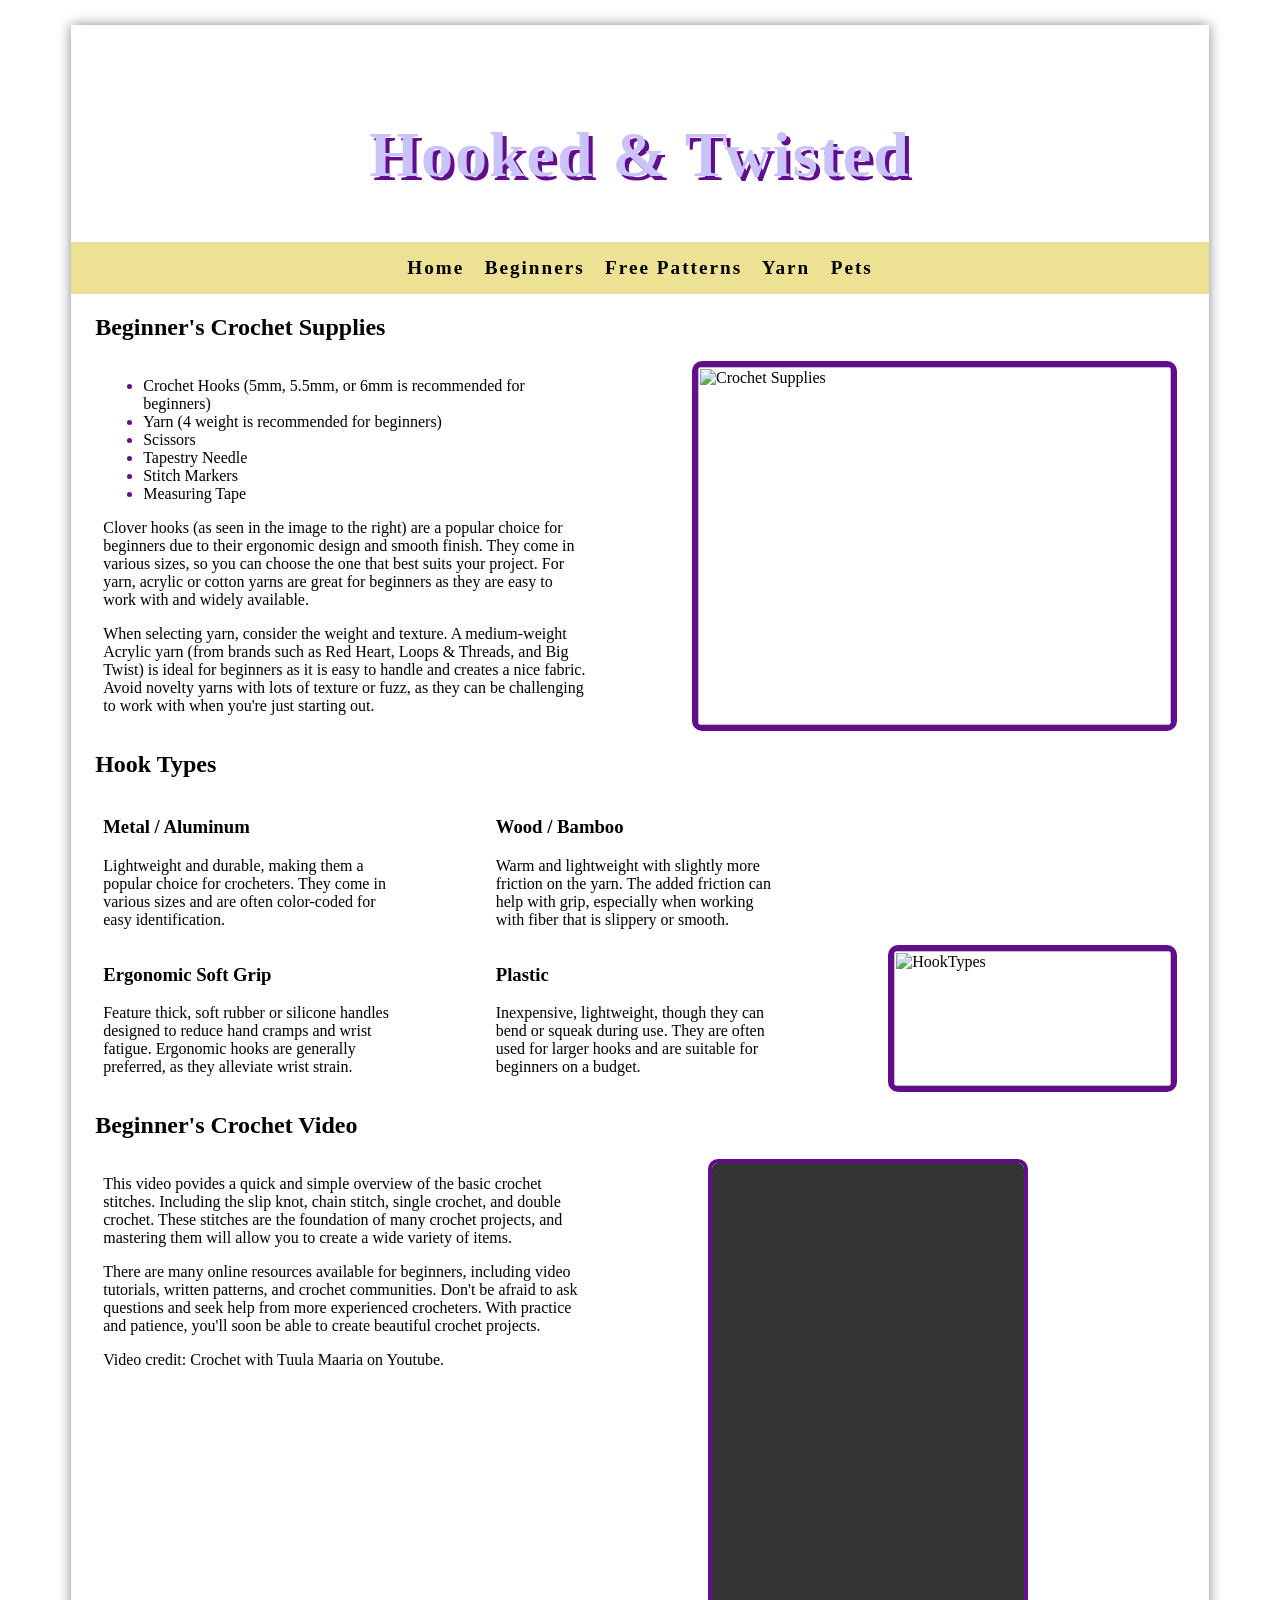
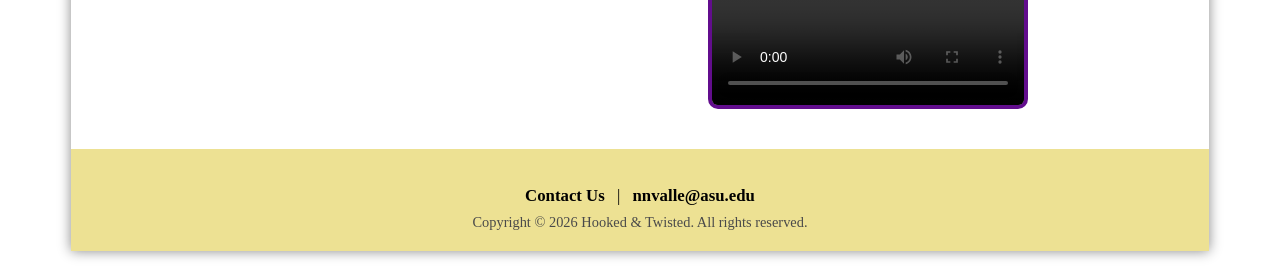
==== beginners.html @ efac08d8 "Updated Files" ====
<html lang="en">

<head>
    <meta charset="UTF-8">
    <Title>Hooked & Twisted</Title>
    <link rel="stylesheet" href="hooked.css">
</head>

<body>
    <div id="wrapper">
        <header>
            <h1><a href="index.html">Hooked & Twisted</a></h1>
        </header>
        <nav>
            <b>
                <a href="index.html">Home</a> &nbsp;
                <a href="beginners.html">Beginners</a> &nbsp;
                <a href="freepatterns.html">Free Patterns</a> &nbsp;
                <a href="yarn.html">Yarn</a> &nbsp;
                <a href="pets.html">Pets</a>
            </b>
        </nav>
        <main>
            <h2>Beginner's Crochet Supplies</h2>
            <div class="flowBeginner">
                <section>
                    <ul>
                        <li>Crochet Hooks (5mm, 5.5mm, or 6mm is recommended for beginners)</li>
                        <li>Yarn (4 weight is recommended for beginners)</li>
                        <li>Scissors</li>
                        <li>Tapestry Needle</li>
                        <li>Stitch Markers</li>
                        <li>Measuring Tape</li>
                    </ul>
                    <p>
                        Clover hooks (as seen in the image to the right) are a popular choice for beginners due to their
                        ergonomic design and smooth finish. They come in various sizes, so you can choose the one that
                        best suits your project. For yarn, acrylic or cotton yarns are great for beginners as they are
                        easy to work with and widely available.
                    </p>

                    <p>
                        When selecting yarn, consider the weight and texture. A medium-weight Acrylic yarn (from brands
                        such as Red Heart, Loops & Threads, and Big Twist) is ideal for beginners as it is easy to
                        handle and creates a nice fabric. Avoid novelty yarns with lots of texture or fuzz, as they can
                        be challenging to work with when you're just starting out.
                    </p>
                </section>
                <section>
                    <img class="supplies-image" src="beginners.jpg" alt="Crochet Supplies">
                </section>


            </div>
            <h2>Hook Types</h2>
            <div class="flowBeginner">
                <section>
                    <h3><strong>Metal / Aluminum</strong></h3>
                    <p> Lightweight and durable, making them a popular choice for crocheters. They come
                        in various sizes and are often color-coded for easy identification.
                    </p>
                </section>
                <section>
                    <h3><strong>Wood / Bamboo</strong></h3>
                    <p> Warm and lightweight with slightly more friction on the yarn. The added friction can help with
                        grip, especially when working with fiber that is slippery or smooth.
                    </p>
                </section>
                <section>
                    
                </section>
            </div>
            <div class="flowBeginner">
                <section>
                    <h3><strong>Ergonomic Soft Grip</strong></h3>
                    <p> Feature thick, soft rubber or silicone handles designed to reduce hand cramps and wrist fatigue.
                        Ergonomic hooks are generally preferred, as they alleviate wrist strain.
                    </p>
                </section>
                <section>
                    <h3><strong>Plastic</strong></h3>
                    <p> Inexpensive, lightweight, though they can bend or squeak during use. They are often used for
                        larger hooks and are suitable for beginners on a budget.
                    </p>
                </section>
                <section>
                    <img class="hooks-image" src="hookTypes.jpg" alt="HookTypes">
                </section>
            </div>
        
    <h2>Beginner's Crochet Video</h2>
    <div class="flowBeginner">
        <section>

            <p>
                This video povides a quick and simple overview of the basic crochet stitches. Including the slip
                knot, chain stitch, single crochet, and double crochet. These stitches are the foundation of
                many crochet projects, and mastering them will allow you to create a wide variety of items.
            </p>

            <p>
                There are many online resources available for beginners, including video tutorials, written
                patterns, and crochet communities. Don't be afraid to ask questions and seek help from more
                experienced crocheters. With practice and patience, you'll soon be able to create beautiful
                crochet projects.
            </p>

            <p>
                Video credit: Crochet with Tuula Maaria on Youtube.
            </p>
        </section>
        <section>
            <video width="320" height="550" controls>
                <source src="beginnersvideo.mp4" type="video/mp4">
            </video>
        </section>




    </div>

    </main>
    <footer>
        <p>
            <a href="contact.html">Contact Us</a> |
            <a href="mailto:nnvalle@asu.edu">nnvalle@asu.edu</a>
        </p>
        <p>Copyright &copy; 2026 Hooked & Twisted. All rights reserved.</p>
    </footer>
    </div>
</body>

</html>
---- hooked.css ----
header {
    background-image: url(yarnHero.jpg);
    background-size: cover;
    color: #cac3f9;
    text-shadow: 4px 4px #620d8d;
    text-align: center;
    padding: 50px;
    font-size: 200%;
    letter-spacing: 2px;
}
header h1 a {
    color: inherit;
    text-decoration: none;
}
nav {
    font-weight: bold;
    padding: 15px;
    font-size: 120%;
    text-align: center;
    background-color: #ede193;
    letter-spacing: 2px;

}

nav ul {
    list-style: none;
    margin: 0%;
    padding-left: 0%;
    font-size: 1.2em;

}

nav a {
    text-decoration: none;
}

nav a:link {
    color: #000000;
}

nav a:visited {
    color: #040316;
}

nav a:hover {
    color: #edb6e3;
}

nav li {
    border-bottom: 1px solid darkblue;
}

body {
    background-color: #ffffff;
    color: #000000;
    font-family: Georgia, "Times New Roman", Times, serif;

}

h1 {
    margin-bottom: 0;
}

#yarnhero {
    height: 250px;
    background-image: url(yarnHero.jpg);
    background-size: cover;
    background-position: center;
    background-repeat: no-repeat;
}

#wrapper {
    width: 90%;
    max-width: 1800px;
    margin: 25px auto;
    background-color: #FFFFFF;
    box-shadow: 0 0 12px #888888;
}

section {
    margin-right: 2em;
    margin-left: 2em;
    flex: 1;
}

.flowBeginner {
    display: flex;
    flex-direction: row;
    gap: 40px;
    
}
.flowBeginner img {
    width: 100%;
    height: auto;
    
}

footer {
    background-color: #ede193;
    text-align: center;
    padding: 20px 10px;
    margin-top: 40px;
    font-family: inherit;
}


footer p:first-child {
    margin-bottom: 8px;
    font-size: 1.05em;
}

footer a {
    color: #000000;

    font-weight: bold;
    text-decoration: none;
    margin: 0 8px;
}

footer a:hover {
    color: #edb6e3;
    text-decoration: underline;
}

footer p:last-child {
    margin: 0;
    font-size: 0.9em;
    color: #4a4a4a;

}

.gallery-container {
    display: flex;
    justify-content: center;
    gap: 25px;
    padding: 40px 20px;
    max-width: 1200px;
    margin: 0 auto;
}


.card {
    background-color: #CAC3F9;
    border-radius: 16px;
    padding: 16px;
    flex: 1;
    display: flex;
    flex-direction: column;
    align-items: center;
    box-shadow: 0 4px 12px rgba(0, 0, 0, 0.08);
    overflow: hidden;
}


.card img {
    width: 100%;
    height: 200px;
    object-fit: cover;
    border-radius: 10px;
}

.card h2 {
    color: #FFFFFF;
    margin-top: 14px;
    margin-bottom: 6px;
    font-size: 1.25rem;
    font-weight: bold;
    text-align: center;
}

.card p {
    color: #333333;
    margin-top: 10px;
    margin-bottom: 10px;
    font-size: 1rem;
    line-height: 1.4;
}

table {
    border: 2px solid #edb6e3;
    border-collapse: collapse;
    margin: 0 auto;
    width: 80%;
}

td {
    padding: 0.5em;
    border: 2px solid #edb6e3;
    text-align: center;
}

th {
    padding: 0.5em;
    border: 2px solid #edb6e3;
}

tr:nth-of-type(odd) {
    background-color: #edb6e3;
}

tr {
    color: #000000;
}

.textLeft {
    text-align: left;

}

.textCenter {
    text-align: center;
    color: #000000;
}

.yarnlabel {
    margin-top: 20px;
    border: 6px solid #edb6e3;
    border-radius: 10px;
     max-width: 100%;  
     height: auto;    
}


.yarnlabelText {
    font-size: 1.2em;
    color: #000000;
    text-align: left;
    line-height: 1.5;
    font-weight: normal;
}

main h2 {
    margin-left: 1em;

}

main li::marker {
    color: #620d8d;
}

video {
    border: 4px solid #620d8d;
    border-radius: 10px;
    margin-left: 1em;
}

.supplies-image {
    width: 480px;
    height: 380px;
    object-fit: cover;

    border: 6px solid #620d8d;
    border-radius: 10px;
}

.hooks-image {
    width: 450px;
    height: 380px;
    border: 6px solid #620d8d;
    border-radius: 10px;
}

#petsTitle {
    text-align: center;
    margin-top: 20px;
    margin-bottom: 20px;
}

#freepatternsTitle {
    text-align: center;
    margin-top: 20px;
    margin-bottom: 20px;
}

#homeTitle {
    text-align: center;
    margin-top: 20px;
    margin-bottom: 20px;
}

.contactForm {
    max-width: 700px;
    
    margin: 30px auto;
    padding: 24px;
    border: 2px solid #620d8d;
    border-radius: 10px;
    background-color: #cac3f9;
}

.contactForm h2 {
    margin-top: 0;
    color: #2d1b4e;
}


.form-content {
    display: flex;
    flex-direction: row;
    align-items: center;

    gap: 24px;
    
}

form {
    flex: 1;
    display: flex;
    flex-direction: column;
}

input,
select,
textarea {
    margin-bottom: 1em;
    width: 100%;
    padding: 8px;
    border: 1px solid #620d8d;
    border-radius: 6px;
    box-sizing: border-box;
}

.form-image {
    flex: 0 0 220px;
    text-align: center;
}

.form-image img {
    width: 100%;
    height: auto;
    object-fit: contain;
    border-radius: 8px;
}

textarea {
    resize: none;
    font-family: georgia, "Times New Roman", Times, serif;
}


.submit-btn {
    background-color: #620d8d;
    color: white;
    padding: 10px 16px;
    border: none;
    border-radius: 6px;
    font-weight: bold;
    cursor: pointer;
}

.submit-btn:hover {
    background-color: #4a096c;
}
.yarnPage {
    display: flex;
    flex-direction: row;
}
@media (max-width: 800px) {
    .form-content {
        flex-direction: column;
    }

    .gallery-container {
        flex-direction: column;
    }

    .flowBeginner {
        flex-direction: column;
    }
    .yarnPage {
        flex-direction: column;
    }
}

* {
    box-sizing: border-box;

}
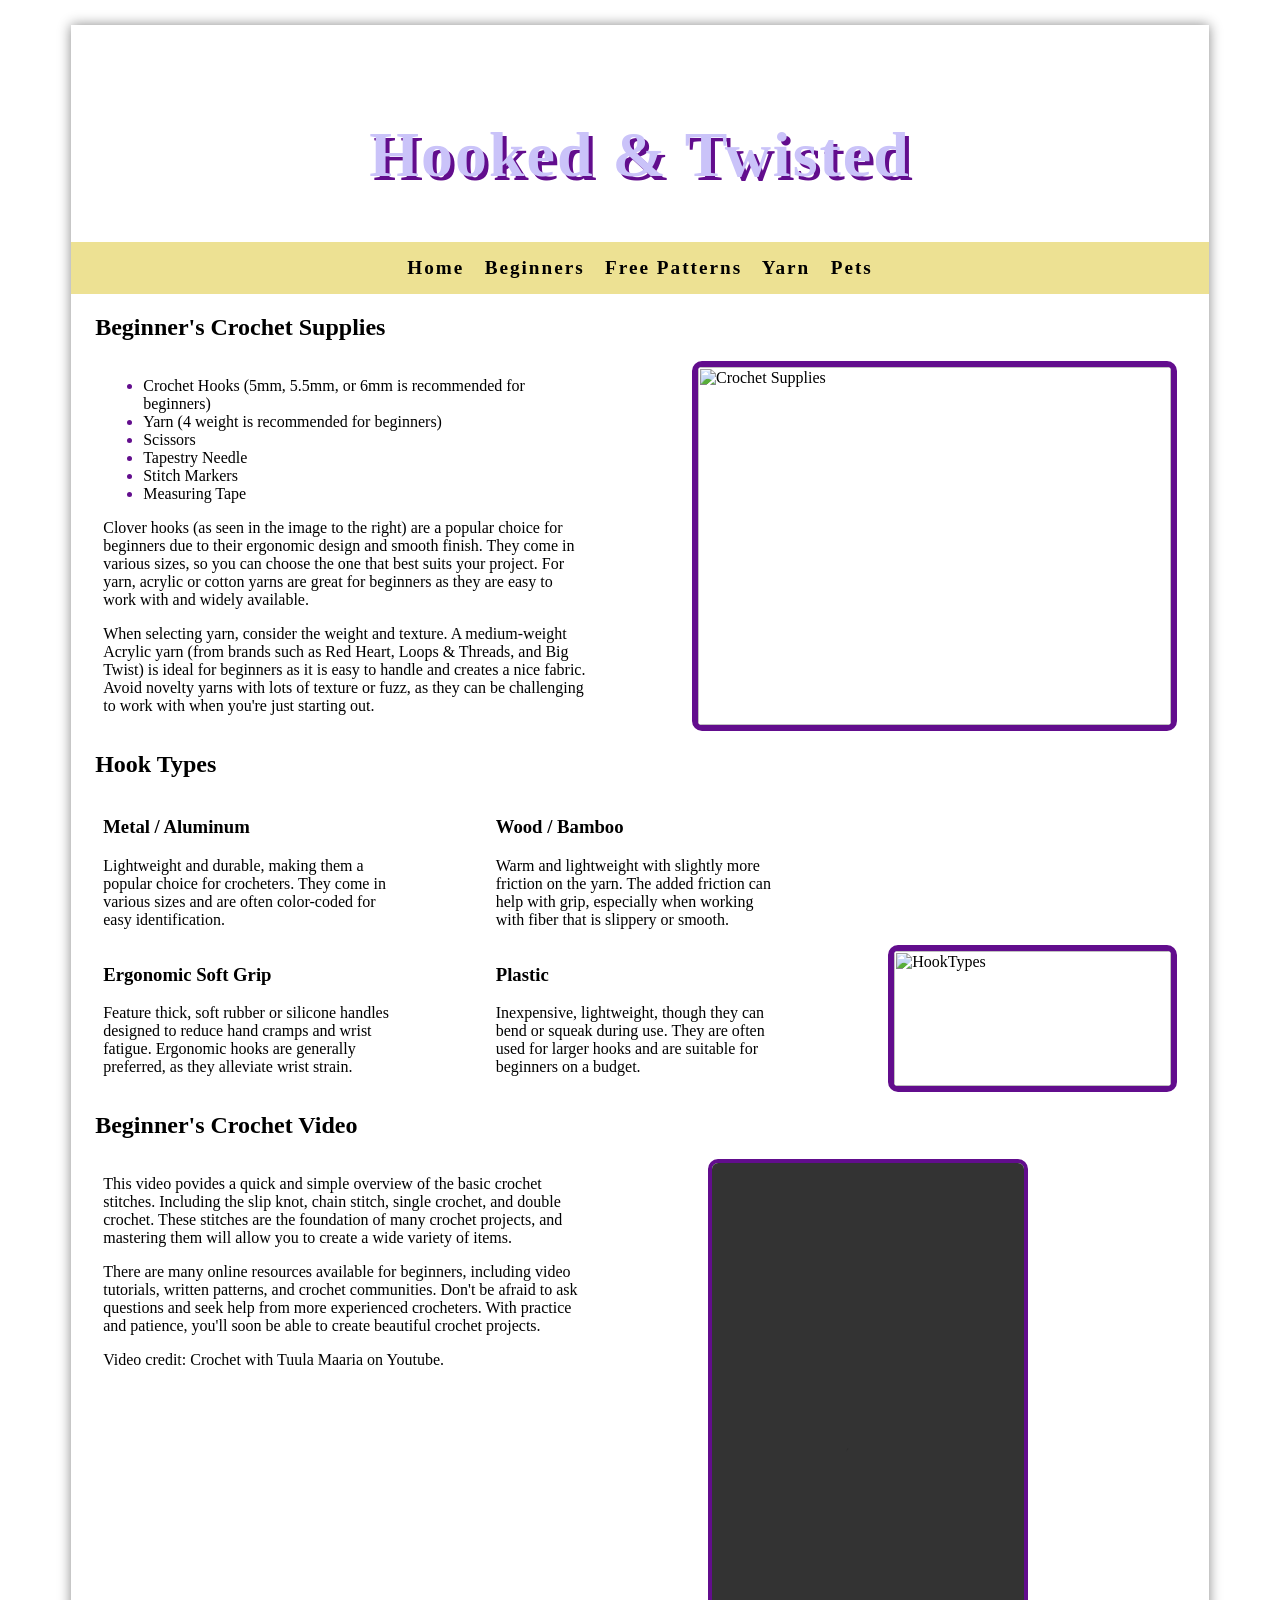
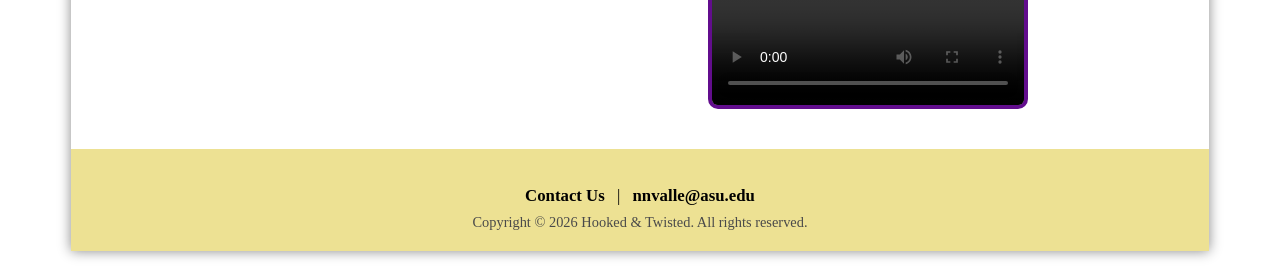
==== commit 88fcaadf: "capitalized v in video" ====
--- a/beginners.html
+++ b/beginners.html
@@ -111,7 +111,7 @@
         </section>
         <section>
             <video width="320" height="550" controls>
-                <source src="beginnersvideo.mp4" type="video/mp4">
+                <source src="beginnersVideo.mp4" type="video/mp4">
             </video>
         </section>
 
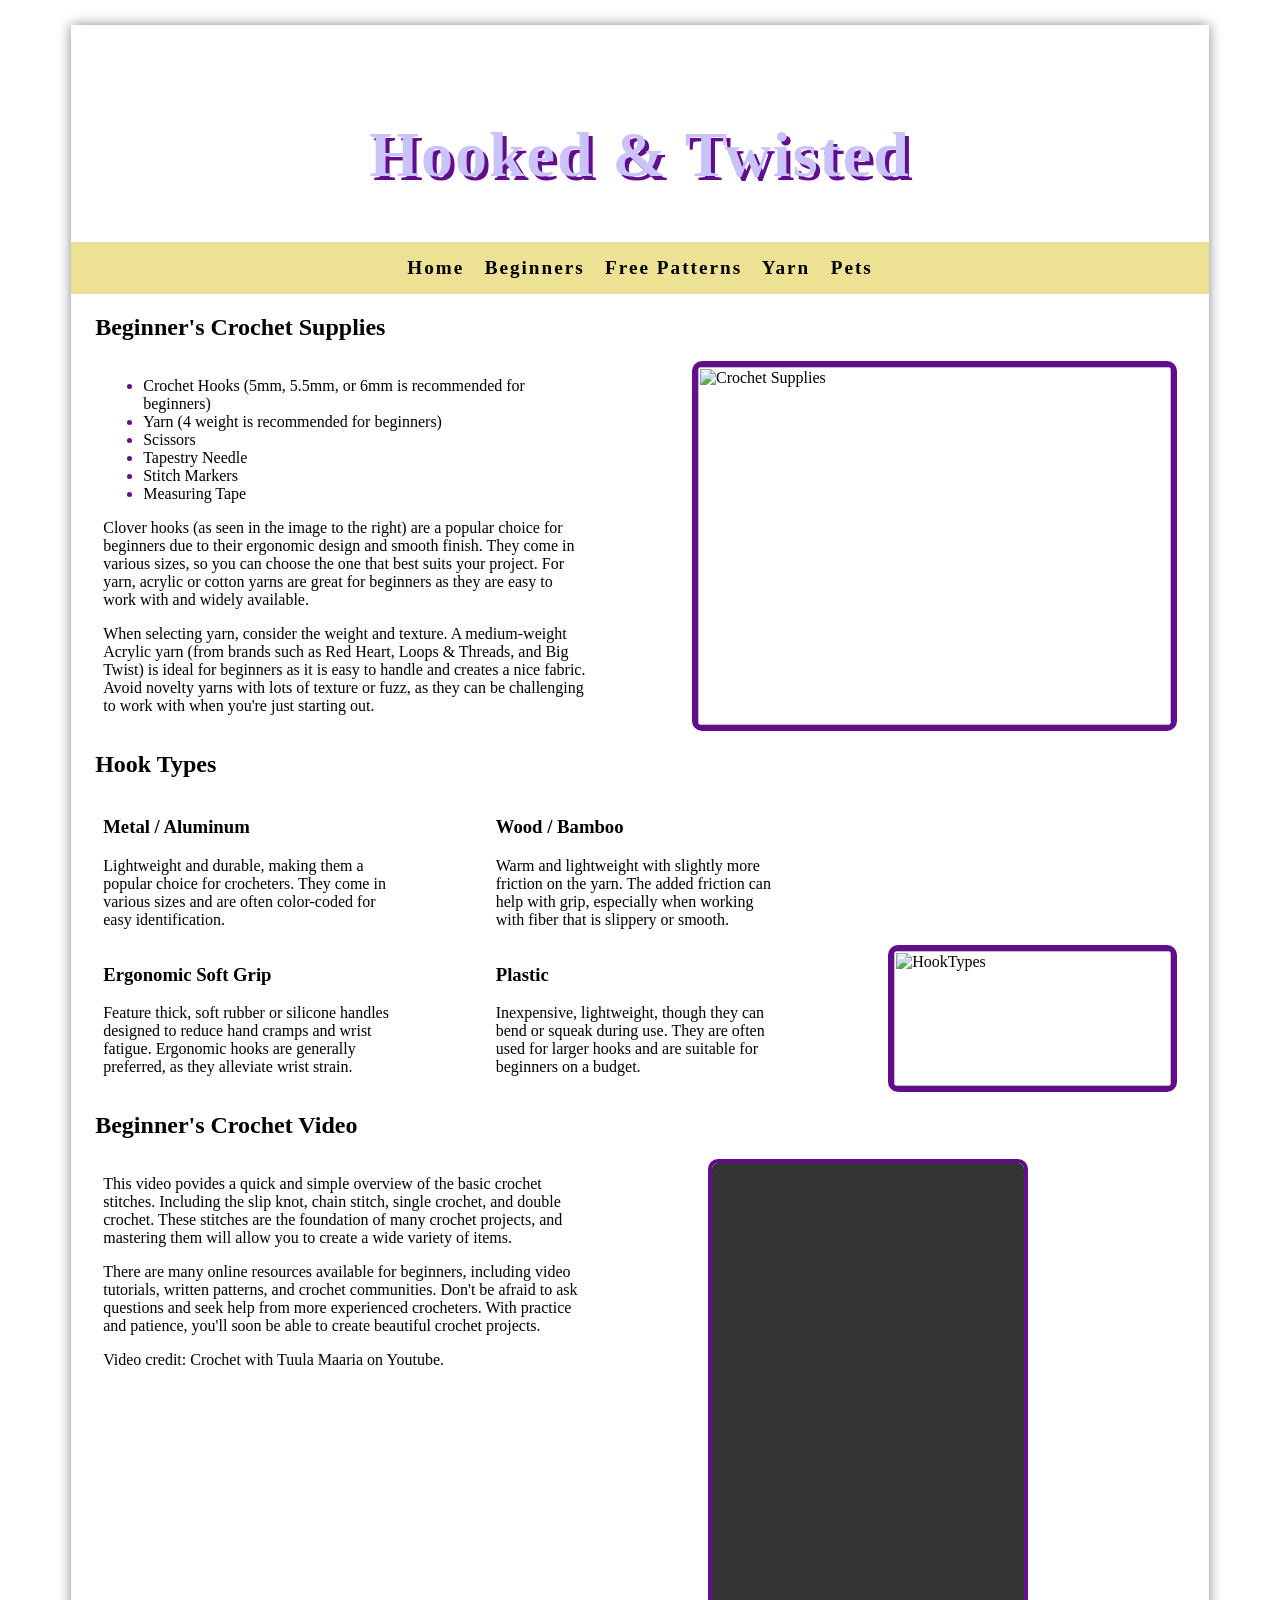
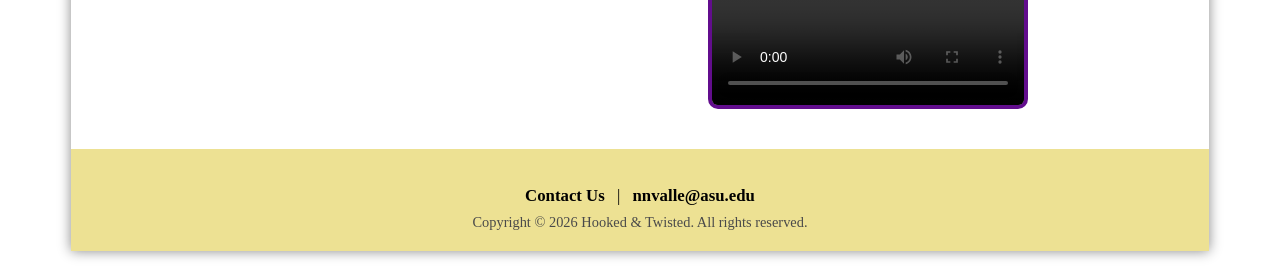
==== commit 6fc313a2: "Corrected Indentation" ====
--- a/beginners.html
+++ b/beginners.html
@@ -67,7 +67,7 @@
                     </p>
                 </section>
                 <section>
-                    
+
                 </section>
             </div>
             <div class="flowBeginner">
@@ -87,47 +87,47 @@
                     <img class="hooks-image" src="hookTypes.jpg" alt="HookTypes">
                 </section>
             </div>
-        
-    <h2>Beginner's Crochet Video</h2>
-    <div class="flowBeginner">
-        <section>
 
-            <p>
-                This video povides a quick and simple overview of the basic crochet stitches. Including the slip
-                knot, chain stitch, single crochet, and double crochet. These stitches are the foundation of
-                many crochet projects, and mastering them will allow you to create a wide variety of items.
-            </p>
+            <h2>Beginner's Crochet Video</h2>
+            <div class="flowBeginner">
+                <section>
 
-            <p>
-                There are many online resources available for beginners, including video tutorials, written
-                patterns, and crochet communities. Don't be afraid to ask questions and seek help from more
-                experienced crocheters. With practice and patience, you'll soon be able to create beautiful
-                crochet projects.
-            </p>
+                    <p>
+                        This video povides a quick and simple overview of the basic crochet stitches. Including the slip
+                        knot, chain stitch, single crochet, and double crochet. These stitches are the foundation of
+                        many crochet projects, and mastering them will allow you to create a wide variety of items.
+                    </p>
 
-            <p>
-                Video credit: Crochet with Tuula Maaria on Youtube.
-            </p>
-        </section>
-        <section>
-            <video width="320" height="550" controls>
-                <source src="beginnersVideo.mp4" type="video/mp4">
-            </video>
-        </section>
+                    <p>
+                        There are many online resources available for beginners, including video tutorials, written
+                        patterns, and crochet communities. Don't be afraid to ask questions and seek help from more
+                        experienced crocheters. With practice and patience, you'll soon be able to create beautiful
+                        crochet projects.
+                    </p>
+
+                    <p>
+                        Video credit: Crochet with Tuula Maaria on Youtube.
+                    </p>
+                </section>
+                <section>
+                    <video width="320" height="550" controls>
+                        <source src="beginnersVideo.mp4" type="video/mp4">
+                    </video>
+                </section>
 
 
 
 
-    </div>
+            </div>
 
-    </main>
-    <footer>
-        <p>
-            <a href="contact.html">Contact Us</a> |
-            <a href="mailto:nnvalle@asu.edu">nnvalle@asu.edu</a>
-        </p>
-        <p>Copyright &copy; 2026 Hooked & Twisted. All rights reserved.</p>
-    </footer>
+        </main>
+        <footer>
+            <p>
+                <a href="contact.html">Contact Us</a> |
+                <a href="mailto:nnvalle@asu.edu">nnvalle@asu.edu</a>
+            </p>
+            <p>Copyright &copy; 2026 Hooked & Twisted. All rights reserved.</p>
+        </footer>
     </div>
 </body>
 
--- a/hooked.css
+++ b/hooked.css
@@ -8,10 +8,12 @@
     font-size: 200%;
     letter-spacing: 2px;
 }
+
 header h1 a {
     color: inherit;
     text-decoration: none;
 }
+
 nav {
     font-weight: bold;
     padding: 15px;
@@ -87,12 +89,13 @@
     display: flex;
     flex-direction: row;
     gap: 40px;
-    
-}
+
+}
+
 .flowBeginner img {
     width: 100%;
     height: auto;
-    
+
 }
 
 footer {
@@ -216,8 +219,8 @@
     margin-top: 20px;
     border: 6px solid #edb6e3;
     border-radius: 10px;
-     max-width: 100%;  
-     height: auto;    
+    max-width: 100%;
+    height: auto;
 }
 
 
@@ -280,7 +283,7 @@
 
 .contactForm {
     max-width: 700px;
-    
+
     margin: 30px auto;
     padding: 24px;
     border: 2px solid #620d8d;
@@ -300,7 +303,7 @@
     align-items: center;
 
     gap: 24px;
-    
+
 }
 
 form {
@@ -351,10 +354,12 @@
 .submit-btn:hover {
     background-color: #4a096c;
 }
+
 .yarnPage {
     display: flex;
     flex-direction: row;
 }
+
 @media (max-width: 800px) {
     .form-content {
         flex-direction: column;
@@ -367,6 +372,7 @@
     .flowBeginner {
         flex-direction: column;
     }
+
     .yarnPage {
         flex-direction: column;
     }
